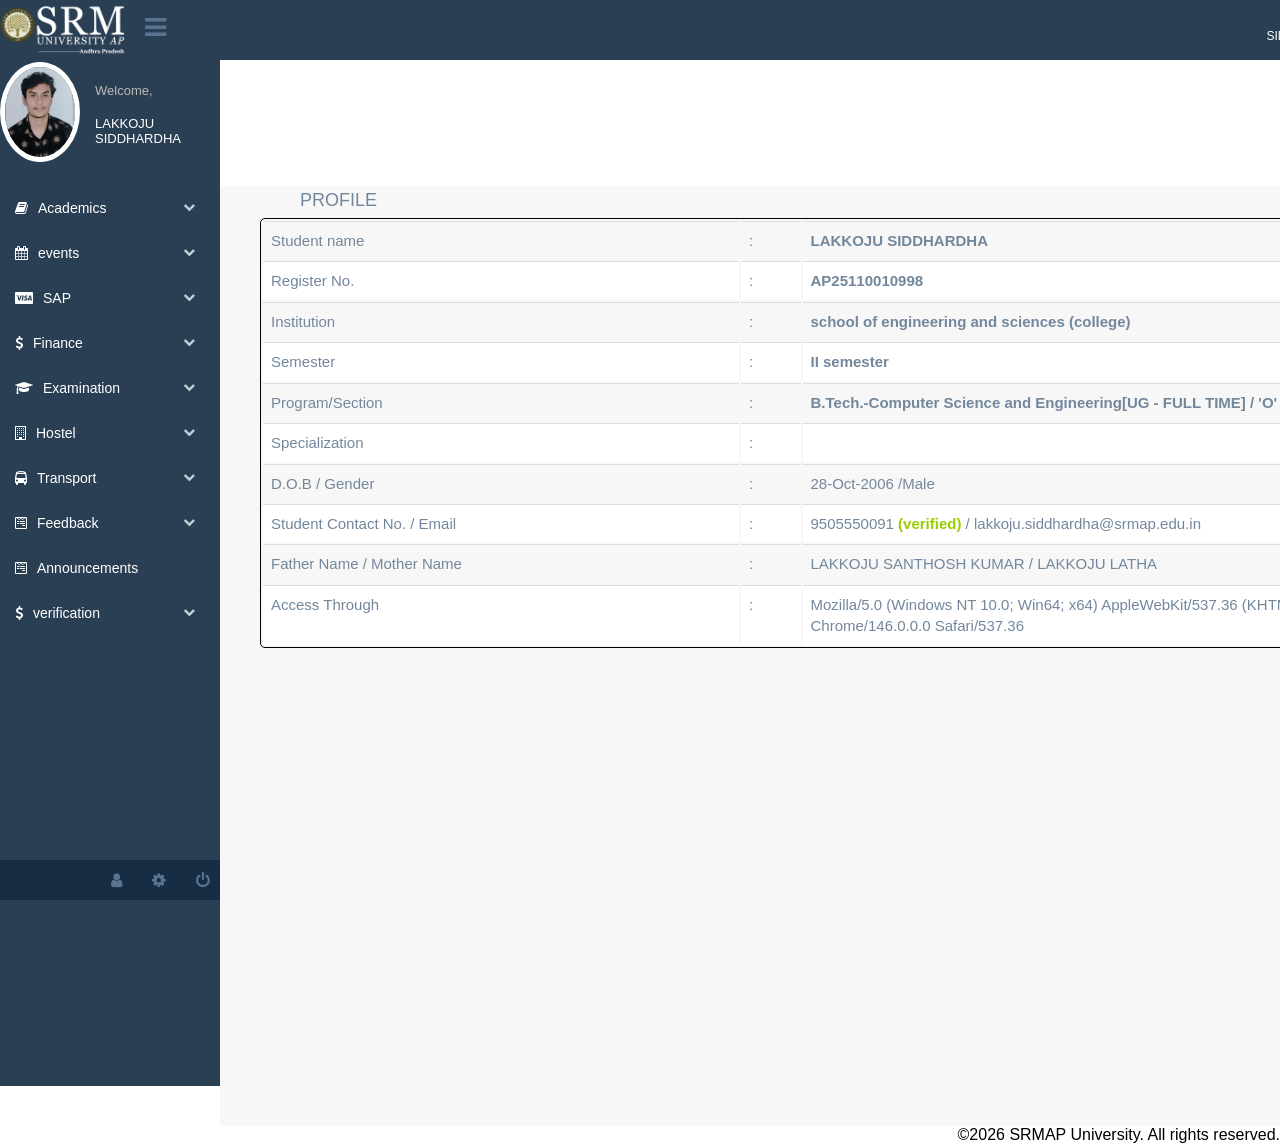
==== index.html @ 1954873e "Initial commit - student portal project" ====
<!DOCTYPE html>
<html lang="en">
<head>
    <meta charset="UTF-8">
    <meta name="viewport" content="width=device-width, initial-scale=1.0">
    <link rel="stylesheet" href="style.css"> 
   <link rel="stylesheet" href="https://cdnjs.cloudflare.com/ajax/libs/font-awesome/4.7.0/css/font-awesome.min.css">
   
   <title>SRM AP Student's Corner| </title>
</head>
<body>
    <header>
      
        
         <div id="logo">
            <img class="lg" src="srmaplogo.png" alt="logo">
           <i class="fa fa-bars" aria-hidden="true"></i>
           <a  href="#"> LAKKOJU SIDDHARDHA  </a>
         </div>
         <div id="side">
            <div id="img">
            <img src="photo.jpg" alt="Profile Image" >
          </div>
          <div id="wel">
            <p>Welcome,</p>
           <br>
           
           <h2>LAKKOJU SIDDHARDHA</h2>
            </div>
            
            </div>
           <div id="main">
            <div id="nav">
            <ul>
               <div class="menu-item" onclick="toggleMenu(this, 'academicMenu')"> <li><i class="fa fa-book" aria-hidden="true"></i>Academics <span><i class="fa fa-chevron-down" aria-hidden="true"></i></span></li></div>
               <div class="submenu" id="academicMenu">
                  <div onclick="loadprofile('student')"> student wise Subjects</div>
                  <div><i class="fa fa-calendar" aria-hidden="true"></i>  Time Table</div>
                  <div><i class="fa fa-hourglass" aria-hidden="true"></i>Attendance</div>
                  <div><i class="fa fa-ticket" aria-hidden="true"></i>OD/ML Details</div>
                  <div><i class="fa fa-envelope" aria-hidden="true"></i>student attendance</div>
                  <div><i class="fa fa-window-maximize" aria-hidden="true"></i>course registartion</div>
                  <div><i class="fa fa-window-maximize" aria-hidden="true"></i>course registration cancellation</div>
                  <div><i class="fa fa-window-maximize" aria-hidden="true"></i>minor program</div> 
                </div>

                <div class="menu-item" onclick="toggleMenu(this, 'events')"> <li><i class="fa fa-calendar" aria-hidden="true"></i>events <span> <i class="fa fa-chevron-down" aria-hidden="true"></i></span></li></div>
                <div class="submenu" id="events">
                  <div> <i class="fa fa-user" aria-hidden="true"></i>event Attendance</div>
                </div>
                <div class="menu-item" onclick="toggleMenu(this, 'sapMenu')"> <li><i class="fa fa-cc-visa" aria-hidden="true"></i>SAP  <span><i class="fa fa-chevron-down" aria-hidden="true"></i></span></li></div>
                <div class="submenu" id="sapMenu">
                  <div><i class="fa fa-registered" aria-hidden="true"></i>SAP Process</div>
                  <div><i class="fa fa-times" aria-hidden="true"></i>Withdraw</div>
                  <div><i class="fa fa-podcast" aria-hidden="true"></i>Details</div>
                  <div><i class="fa fa-paperclip" aria-hidden="true"></i>Attachments</div>
                  <div><i class="fa fa-comment" aria-hidden="true"></i>Feedback</div>
                </div>
                <div class="menu-item" onclick="toggleMenu(this, 'financeMenu')"> <li><i class="fa fa-usd" aria-hidden="true"></i>Finance  <span><i class="fa fa-chevron-down" aria-hidden="true"></i></span></li></div>
                <div class="submenu" id="financeMenu">
                  <div><i class="fa fa-inr" aria-hidden="true"></i>Fee paid Details</div>
                  <div><i class="fa fa-usd" aria-hidden="true"></i>Fee due details</div>
                  <div><i class="fa fa-usd" aria-hidden="true"></i>payment verification</div>
                  <div><i class="fa fa-usd" aria-hidden="true"></i>acknowledgement</div>
                  <div><i class="fa fa-bank" aria-hidden="true"></i>Bank account details</div>
                </div>
                <div class="menu-item" onclick="toggleMenu(this, 'examinationMenu')"> <li><i class="fa fa-graduation-cap" aria-hidden="true"></i>Examination  <span><i class="fa fa-chevron-down" aria-hidden="true"></i></span></li></div>
                <div class="submenu" id="examinationMenu">
                  <div><i class="fa fa-edge" aria-hidden="true"></i>Internal Mark details</div>
                  <div><i class="fa fa-edge" aria-hidden="true"></i> earlier internal marks</div>
                  <div><i class="fa fa-mobile" aria-hidden="true"></i>current semester results</div>
                  <div><i class="fa fa-mobile" aria-hidden="true"></i>Exam mark details</div>
                  <div><i class="fa fa-mobile" aria-hidden="true"></i>exam Registration</div>
                 <div><i class="fa fa-mobile" aria-hidden="true"></i>Degree photo upload</div>
                </div>
                 <div class="menu-item" onclick="toggleMenu(this, 'hostelMenu')"><li><i class="fa fa-building-o" aria-hidden="true"></i>Hostel  <span><i class="fa fa-chevron-down" aria-hidden="true"></i></span></li></div>
                <div class="submenu" id="hostelMenu">
                  <div><i class="fa fa-building-o" aria-hidden="true"></i>Hostel booking for full year</div>
                  <div><i class="fa fa-bed" aria-hidden="true"></i>Room Details</div>
                  <div><i class="fa fa-question-circle" aria-hidden="true"></i>Hostel Layouts and Faqs</div>
                  <div><i class="fa fa-reply" aria-hidden="true"></i>Hostel Refund Policy</div>
                </div>
                 <div class="menu-item" onclick="toggleMenu(this, 'transportMenu')"><li><i class="fa fa-bus" aria-hidden="true"></i>Transport  <span><i class="fa fa-chevron-down" aria-hidden="true"></i></span></li></div>
                <div class="submenu" id="transportMenu">
                  <div><i class="fa fa-truck" aria-hidden="true"></i>Transport Registration</div>
                  <div><i class="fa fa-check-circle" aria-hidden="true"></i>Registration acknowledgement</div>
                  <div><i class="fa fa-question-circle" aria-hidden="true"></i>Transport and FAQs</div>
                  <div><i class="fa fa-reply" aria-hidden="true"></i>Transport Refund Policy</div>
                </div>
                 <div class="menu-item" onclick="toggleMenu(this, 'feedbackMenu')"><li><i class="fa fa-wpforms" aria-hidden="true"></i>Feedback  <span><i class="fa fa-chevron-down" aria-hidden="true"></i></span></li></div>
                <div class="submenu" id="feedbackMenu">
                  <div>End semester Feedback</div>
                  
                </div>
               
                <div class="menu-item" onclick="toggleMenu(this, 'announcementsMenu')"><li><i class="fa fa-wpforms" aria-hidden="true"></i>Announcements  <span></span></li></div>
                <div class="submenu" id="announcementsMenu">
                  
                </div>
                <div class="menu-item" onclick="toggleMenu(this, 'verificationMenu')"><li><i class="fa fa-usd" aria-hidden="true"></i>verification  <span><i class="fa fa-chevron-down" aria-hidden="true"></i></span></li></div>
                <div class="submenu" id="verificationMenu">
                  <div><i class="fa fa-usd" aria-hidden="true"></i>Mobile Number Verification</div>
                  
                </div>
            </ul>
            
            <div class="bottom">
              <i class="fa fa-user" aria-hidden="true"></i>
              <i class="fa fa-cog" aria-hidden="true"></i>
              <i class="fa fa-power-off" aria-hidden="true"></i>
            </div>
           </div>
           
           
      <div class="profile" id="profile" >
        <div id="prf"><h2>PROFILE</h2></div>
        <table>
       <tr> <td width="40%">Student name</td>        <td width="5%">  :   </td>       <td><b>LAKKOJU SIDDHARDHA</b></td></tr>
       <tr id="s1"><td width="40%">Register No.</td>        <td width="5%">  :   </td>           <td><b>AP25110010998</b></td></tr>
        <tr ><td width="40%">Institution</td>              <td width="5%">  :   </td>           <td><b>school of engineering and sciences (college)</b></td></tr>
         <tr id="s1"><td width="40%">Semester</td>              <td width="5%">  :   </td>           <td><b>II semester</b></td></tr>
        <tr><td width="40%">Program/Section</td>             <td width="5%">  :   </td>           <td><b>B.Tech.-Computer Science and Engineering[UG - FULL TIME] / 'O'</b></td></tr>
        <tr id="s1"><td width="40%">Specialization</td>          <td width="5%">  :   </td>           <td><b></b></td></tr>
        <tr><td width="40%">D.O.B / Gender  </td>               <td width="5%">  :   </td>           <td>28-Oct-2006 /Male</td></tr>
         <tr id="s1"><td width="40%">Student Contact No. / Email   </td>                     <td width="5%">   : </td>        <td>  9505550091<span class="ver"><b> (verified)</b></span> / lakkoju.siddhardha@srmap.edu.in</td></tr>
        <tr><td width="40%">Father Name / Mother Name </td>               <td width="5%">  :   </td>           <td>LAKKOJU SANTHOSH KUMAR / LAKKOJU LATHA</td></tr>
         <tr id="s1"><td width="40%">Access Through</td>     <td width="5%">  :   </td>           <td>Mozilla/5.0 (Windows NT 10.0; Win64; x64) AppleWebKit/537.36 (KHTML, like Gecko) Chrome/146.0.0.0 Safari/537.36</td></tr>
      </table>  
    </div>
   </div>
   
</header>

    <footer>
            <p> &copy;2026 SRMAP University. All rights reserved. </p>
           
    </footer>
    <script src="script.js"></script>
</body>
</html>
---- style.css ----
*{
    margin: 0;
    padding: 0;
    
}
body{
    font-family:" Helvetica Neue", Helvetica, Arial, sans-serif;
}
 #logo{
    background-color: #2A3F54;
    width: 100%;
    height: 60px;
    display: flex;
}
#logo img{
    width:220px;
    height: 60px;
}
#logo a{
    display: flex;
    color: #fff;
    font-size: 12px;
    text-align: right;
    padding-top: 15px;
    padding-left: 1100px;
    text-decoration: none;
}
#side{
    padding-top: 2px;
    display: flex;
    align-items: center;
    gap: 15px;
    background-color: #2A3F54;
    width: 220px;
    color: #fff;
    padding-bottom: 20px;
    
}

#prf h2{
    display: flex; 
    align-items: flex-end;
    width: 200px;
    height: 25px;
    font-size: 18px;
    font-weight: 400;
   color: #73879C;
    padding-left: 40px;
    padding-bottom: 7px;
   
}
#wel p{
    font-size: 13px;
    color: #BAB8B8;
}
#wel h2{
    font-size: 13px;
    font-weight: 400;
}
#side img{
    width:70px;
    height:90px;
    border-radius: 50%;
    border: 5px solid #fff;
}
#nav ul{
    list-style: none;
    background-color: #2A3F54;
    color: #fff;
    width: 220px;
  min-height: 100vh;
  align-items: stretch;
}
 
#nav{
    min-height: 100vh;
}

 .profile{
     background-color: #f7f7f7;
    font-size: 15px;
    font-weight: 400;
    color: #73879C;
    padding-left: 40px;
    width: 1800px;
}

#main
{
    display: flex;
}
#nav ul li{
    padding-left:15px;
    padding-top: 14px;
    padding-bottom: 15px;
    cursor: pointer;
    font-weight: 70;
    font-size: 14px;
    justify-content: center;
    align-items: center;
}
#nav ul li i{
    margin-right: 10px;
}
.fa.fa-bars{
    
    color:  #5a738e;
    margin-left: 20px;
   margin-top:15px ;
    font-size: 25px;
}
#nav ul li span{
    float: right;
    margin-right: 15px;
    color: #c2ced8;
    font-size: 12px;
}
table{
   
    border-spacing: 2px;
    width: 1200px;
    border: #000 solid 1px;
    border-radius: 5px;
}
tbody {
 
    border-collapse: collapse;
}
table tbody tr td{
    padding: 8px;
    line-height: 1.42857143;
    vertical-align: top;
    border-top: 1px solid #ddd;
}
td{
    display: table-cell;
    vertical-align: inherit;
    unicode-bidi: isolate;
}
#s1{
    background-color: #fff;
     border-top: 1px solid #fff;
     border-left: none;
     border-right: none;
}
footer p{
    text-align: right;
}
.flip {
  display: inline-block;
  transform: rotate(180deg);
  padding-left: 20px; 
}
.ver
{
    color: #99cc00;
}
.bottom{
    display:flex;
    gap: 30px;
    padding-right: 10px;
    background-color: #172d44;
    height: 40px;
    align-items: center;
    color: #5a738e;
    flex-direction: row;
    justify-content: flex-end;
    position: sticky;
    bottom: 0;
}
.menu-item {
    
    cursor: pointer;
    font-weight: bold;
}

.submenu {
    max-height: 0;
    overflow: hidden;
    transition: max-height 0.4s ease;
    background: #2A3F54;
    cursor: pointer;
    font-size: 13px;
    border-right: #1ab394 solid 8px;
}

.submenu div {
    padding: 10px 20px;
}
.menu-item.active {
    
    border-right: #1ab394 solid 8px;
}
#academicMenu i,#events i,#sapMenu i,#financeMenu i,#examinationMenu i,#hostelMenu i,#transportMenu i,#feedbackMenu i,#verificationMenu i{
    margin-right: 10px;
}
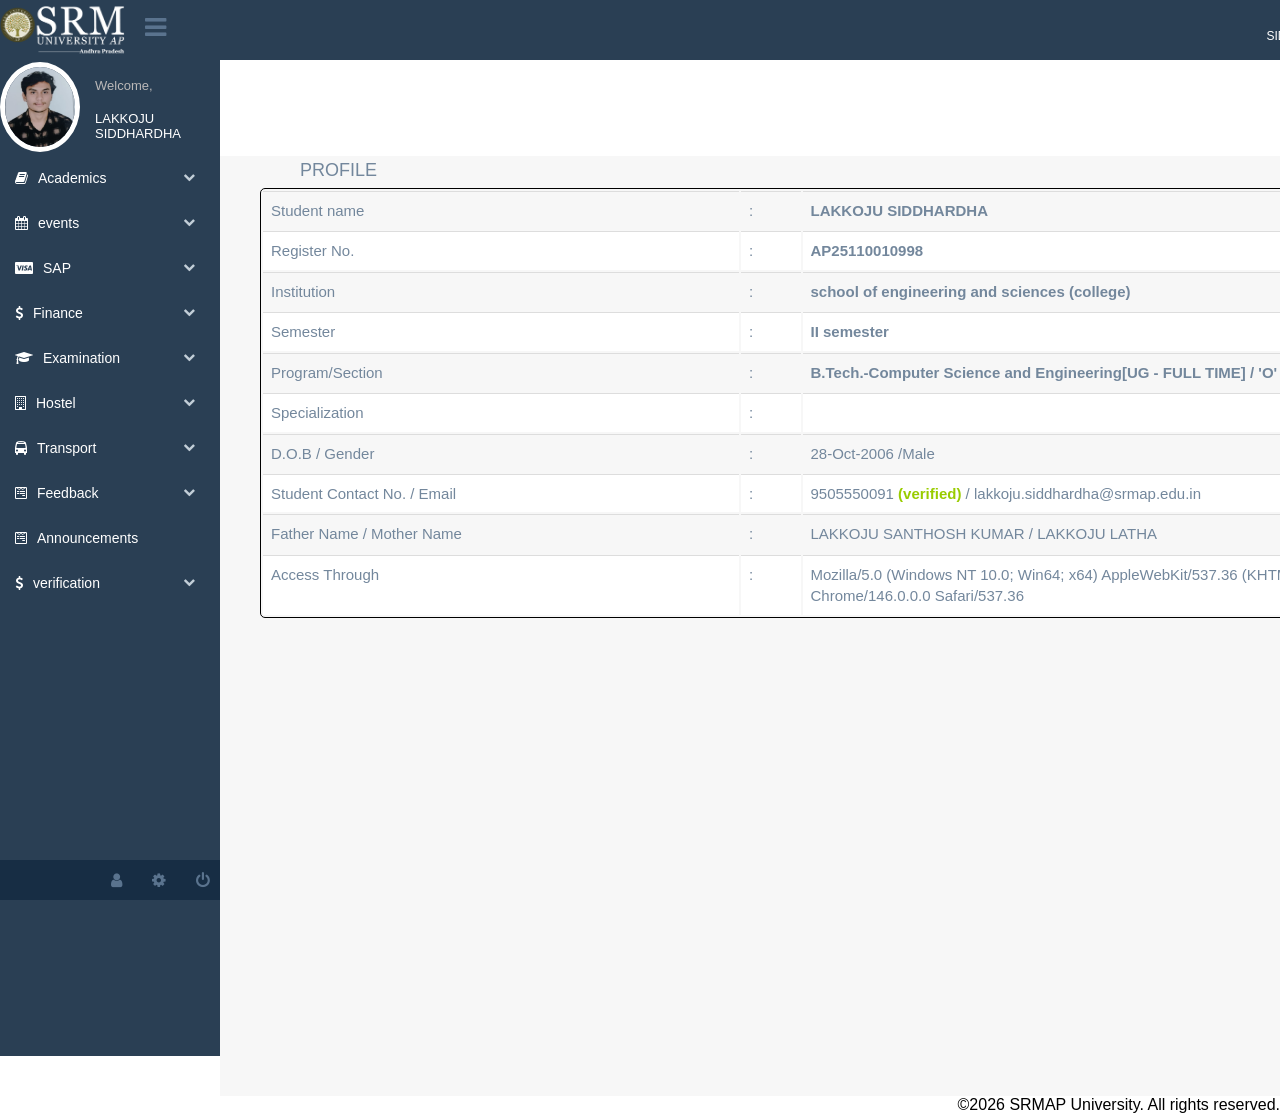
==== commit 78211ca2: "added time table code" ====
--- a/index.html
+++ b/index.html
@@ -35,7 +35,7 @@
                <div class="menu-item" onclick="toggleMenu(this, 'academicMenu')"> <li><i class="fa fa-book" aria-hidden="true"></i>Academics <span><i class="fa fa-chevron-down" aria-hidden="true"></i></span></li></div>
                <div class="submenu" id="academicMenu">
                   <div onclick="loadprofile('student')"> student wise Subjects</div>
-                  <div><i class="fa fa-calendar" aria-hidden="true"></i>  Time Table</div>
+                  <div onclick="loadprofile('timetable')"><i class="fa fa-calendar" aria-hidden="true"></i>  Time Table</div>
                   <div><i class="fa fa-hourglass" aria-hidden="true"></i>Attendance</div>
                   <div><i class="fa fa-ticket" aria-hidden="true"></i>OD/ML Details</div>
                   <div><i class="fa fa-envelope" aria-hidden="true"></i>student attendance</div>
--- a/style.css
+++ b/style.css
@@ -33,7 +33,7 @@
     background-color: #2A3F54;
     width: 220px;
     color: #fff;
-    padding-bottom: 20px;
+    
     
 }
 
@@ -59,7 +59,7 @@
 }
 #side img{
     width:70px;
-    height:90px;
+    height:80px;
     border-radius: 50%;
     border: 5px solid #fff;
 }
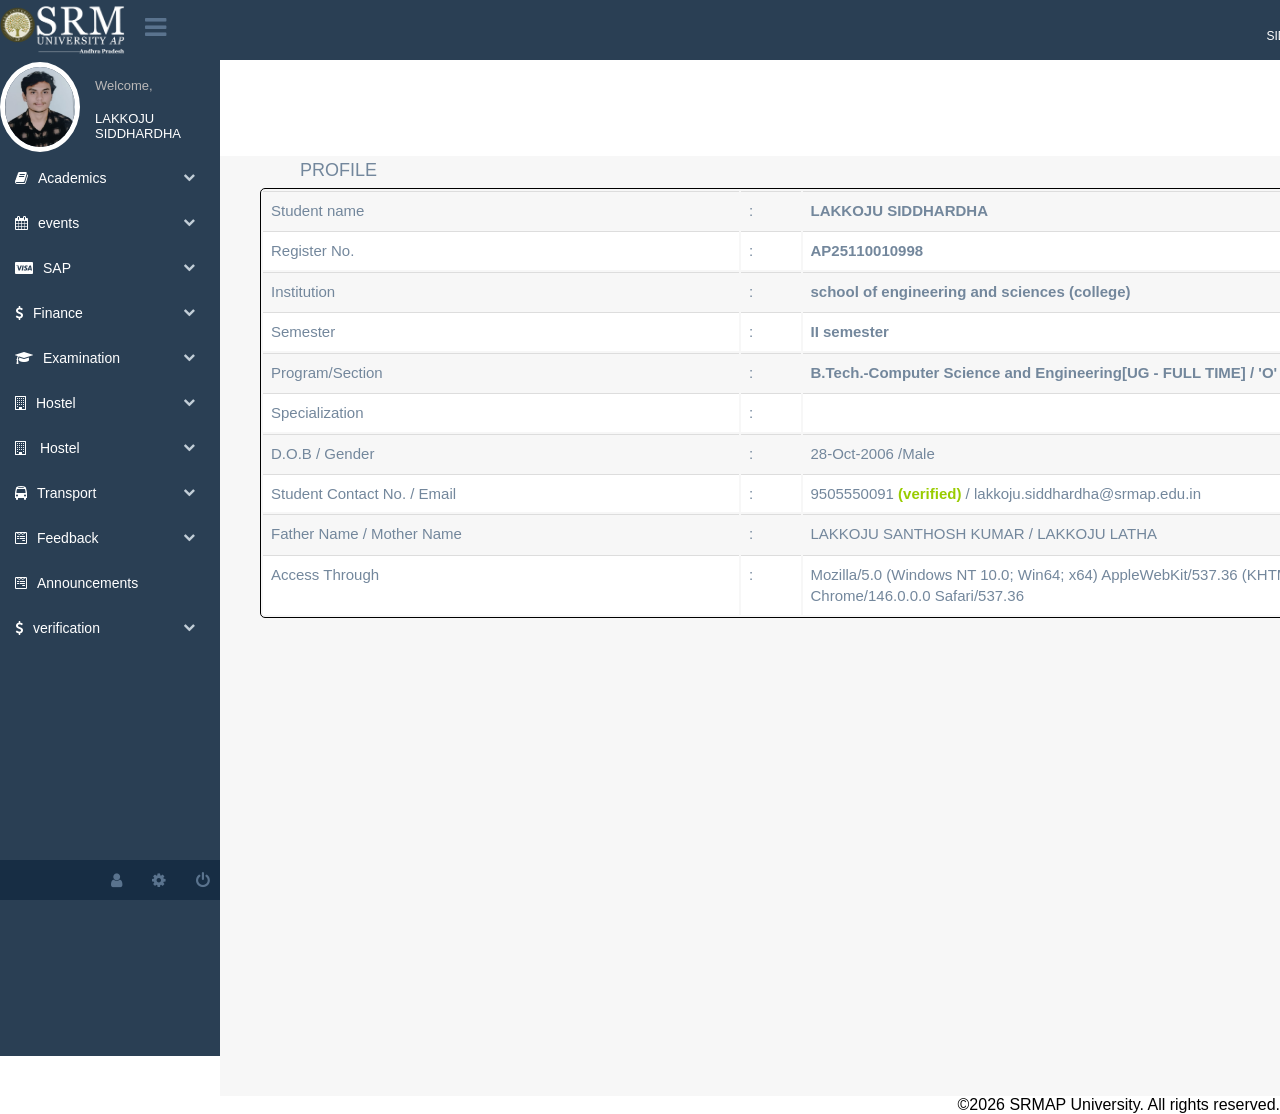
==== commit ed974bb1: "Make hostel room details mobile responsive" ====
--- a/index.html
+++ b/index.html
@@ -14,7 +14,7 @@
         
          <div id="logo">
             <img class="lg" src="srmaplogo.png" alt="logo">
-           <i class="fa fa-bars" aria-hidden="true"></i>
+          <i class="fa fa-bars" id="menuToggle" aria-hidden="true"></i>
            <a  href="#"> LAKKOJU SIDDHARDHA  </a>
          </div>
          <div id="side">
@@ -74,12 +74,40 @@
                  <div><i class="fa fa-mobile" aria-hidden="true"></i>Degree photo upload</div>
                 </div>
                  <div class="menu-item" onclick="toggleMenu(this, 'hostelMenu')"><li><i class="fa fa-building-o" aria-hidden="true"></i>Hostel  <span><i class="fa fa-chevron-down" aria-hidden="true"></i></span></li></div>
-                <div class="submenu" id="hostelMenu">
-                  <div><i class="fa fa-building-o" aria-hidden="true"></i>Hostel booking for full year</div>
-                  <div><i class="fa fa-bed" aria-hidden="true"></i>Room Details</div>
-                  <div><i class="fa fa-question-circle" aria-hidden="true"></i>Hostel Layouts and Faqs</div>
-                  <div><i class="fa fa-reply" aria-hidden="true"></i>Hostel Refund Policy</div>
-                </div>
+                <div class="menu-item" onclick="toggleMenu(this, 'hostelMenu')">
+    <li>
+        <i class="fa fa-building-o" aria-hidden="true"></i>
+        Hostel
+        <span>
+            <i class="fa fa-chevron-down" aria-hidden="true"></i>
+        </span>
+    </li>
+</div>
+
+<div class="submenu" id="hostelMenu">
+
+    <div>
+        <i class="fa fa-building-o" aria-hidden="true"></i>
+        Hostel booking for full year
+    </div>
+
+    <!-- ONLY THIS ONE changes the main content -->
+    <div onclick="loadprofile('roomdetails')">
+        <i class="fa fa-bed" aria-hidden="true"></i>
+        Room Details
+    </div>
+
+    <div>
+        <i class="fa fa-question-circle" aria-hidden="true"></i>
+        Hostel Layouts and Faqs
+    </div>
+
+    <div>
+        <i class="fa fa-reply" aria-hidden="true"></i>
+        Hostel Refund Policy
+    </div>
+
+</div>
                  <div class="menu-item" onclick="toggleMenu(this, 'transportMenu')"><li><i class="fa fa-bus" aria-hidden="true"></i>Transport  <span><i class="fa fa-chevron-down" aria-hidden="true"></i></span></li></div>
                 <div class="submenu" id="transportMenu">
                   <div><i class="fa fa-truck" aria-hidden="true"></i>Transport Registration</div>
--- a/style.css
+++ b/style.css
@@ -193,4 +193,934 @@
 }
 #academicMenu i,#events i,#sapMenu i,#financeMenu i,#examinationMenu i,#hostelMenu i,#transportMenu i,#feedbackMenu i,#verificationMenu i{
     margin-right: 10px;
+}
+/* ============================= */
+/* 📱 MOBILE RESPONSIVE DESIGN   */
+/* ============================= */
+
+@media (max-width: 768px) {
+
+    * {
+        box-sizing: border-box;
+    }
+
+    body {
+        width: 100%;
+        overflow-x: hidden;
+    }
+
+    /* ---------- TOP HEADER ---------- */
+
+    #logo {
+        width: 100%;
+        height: 60px;
+        align-items: center;
+        position: relative;
+    }
+
+    #logo img {
+        width: 150px;
+        height: auto;
+        max-height: 55px;
+        object-fit: contain;
+    }
+
+    .fa.fa-bars {
+        margin-left: 10px;
+        margin-top: 0;
+        font-size: 23px;
+    }
+
+    #logo a {
+        padding: 0;
+        margin-left: auto;
+        margin-right: 12px;
+        font-size: 10px;
+        align-items: center;
+        white-space: nowrap;
+    }
+
+
+    /* ---------- MAIN AREA ---------- */
+
+    #main {
+        display: block;
+        width: 100%;
+    }
+
+
+    /* ---------- SIDEBAR ---------- */
+
+    #nav {
+        width: 100%;
+        min-height: auto;
+    }
+
+    #nav ul {
+        width: 100%;
+        min-height: auto;
+    }
+
+    #nav ul li {
+        padding: 13px 15px;
+        font-size: 14px;
+    }
+
+    #nav ul li span {
+        margin-right: 10px;
+    }
+
+
+    /* ---------- PROFILE HEADER ---------- */
+
+    #side {
+        width: 100%;
+        padding: 10px 15px;
+        gap: 12px;
+    }
+
+    #side img {
+        width: 60px;
+        height: 60px;
+        border: 3px solid #fff;
+    }
+
+    #wel p {
+        font-size: 12px;
+    }
+
+    #wel h2 {
+        font-size: 12px;
+    }
+
+
+    /* ---------- PROFILE CONTENT ---------- */
+
+    .profile {
+        width: 100%;
+        padding: 15px;
+        background-color: #f7f7f7;
+        overflow-x: auto;
+    }
+
+    #prf h2 {
+        width: 100%;
+        height: auto;
+        padding-left: 5px;
+        padding-bottom: 10px;
+        font-size: 18px;
+    }
+
+
+    /* ---------- PROFILE TABLE ---------- */
+
+    table {
+        width: 100%;
+        min-width: 0;
+        border-spacing: 0;
+        font-size: 12px;
+        table-layout: fixed;
+    }
+
+    table tbody tr td {
+        padding: 8px;
+        line-height: 1.4;
+        word-wrap: break-word;
+        overflow-wrap: anywhere;
+    }
+
+    table td:first-child {
+        width: 38% !important;
+    }
+
+    table td:nth-child(2) {
+        width: 5% !important;
+    }
+
+    table td:nth-child(3) {
+        width: 57% !important;
+    }
+
+
+    /* ---------- SUB MENUS ---------- */
+
+    .submenu {
+        border-right: 5px solid #1ab394;
+    }
+
+    .submenu div {
+        padding: 10px 20px;
+        font-size: 12px;
+    }
+
+
+    /* ---------- BOTTOM ICON BAR ---------- */
+
+    .bottom {
+        width: 100%;
+        height: 45px;
+        position: sticky;
+        bottom: 0;
+        justify-content: flex-end;
+        gap: 25px;
+        padding-right: 20px;
+    }
+
+
+    /* ---------- FOOTER ---------- */
+
+    footer {
+        width: 100%;
+        padding: 10px;
+    }
+
+    footer p {
+        text-align: center;
+        font-size: 11px;
+    }
+}
+
+
+/* ============================= */
+/* 📱 SMALL PHONES               */
+/* ============================= */
+
+@media (max-width: 480px) {
+
+    #logo {
+        height: 55px;
+    }
+
+    #logo img {
+        width: 125px;
+    }
+
+    #logo a {
+        font-size: 8px;
+        margin-right: 8px;
+    }
+
+    .fa.fa-bars {
+        font-size: 20px;
+        margin-left: 5px;
+    }
+
+    #side {
+        padding: 8px 12px;
+    }
+
+    #side img {
+        width: 55px;
+        height: 55px;
+    }
+
+    #wel p {
+        font-size: 11px;
+    }
+
+    #wel h2 {
+        font-size: 11px;
+    }
+
+    #nav ul li {
+        font-size: 13px;
+        padding: 12px;
+    }
+
+    .profile {
+        padding: 10px;
+    }
+
+    #prf h2 {
+        font-size: 16px;
+    }
+
+    table {
+        font-size: 11px;
+    }
+
+    table tbody tr td {
+        padding: 6px;
+    }
+
+    .submenu div {
+        font-size: 11px;
+        padding: 9px 15px;
+    }
+}
+/* ==================================================
+   MOBILE RESPONSIVE DESIGN
+   ================================================== */
+
+@media (max-width: 768px) {
+
+    * {
+        box-sizing: border-box;
+    }
+
+    body {
+        margin: 0;
+        padding: 0;
+        width: 100%;
+        overflow-x: hidden;
+    }
+
+
+    /* ==============================================
+       TOP HEADER
+       ============================================== */
+
+    #logo {
+        width: 100%;
+        height: 60px;
+        display: flex;
+        align-items: center;
+        background-color: #2A3F54;
+    }
+
+    #logo img {
+        width: 145px;
+        height: 55px;
+        object-fit: contain;
+    }
+
+    #logo a {
+        margin-left: auto;
+        margin-right: 12px;
+        padding: 0;
+        font-size: 10px;
+        color: white;
+        white-space: nowrap;
+        align-items: center;
+    }
+
+    #menuToggle {
+        color: #5a738e;
+        margin: 0 10px;
+        font-size: 25px;
+        cursor: pointer;
+    }
+
+
+    /* ==============================================
+       WELCOME SECTION
+       ============================================== */
+
+    #side {
+        width: 100%;
+        height: 105px;
+        padding: 10px 18px;
+        display: flex;
+        align-items: center;
+        gap: 12px;
+        background-color: #2A3F54;
+        transition: 0.3s;
+    }
+
+    #side img {
+        width: 65px;
+        height: 65px;
+        border-radius: 50%;
+        border: 3px solid white;
+        object-fit: cover;
+    }
+
+    #wel p {
+        font-size: 12px;
+        color: #BAB8B8;
+        margin-bottom: 5px;
+    }
+
+    #wel h2 {
+        font-size: 12px;
+        font-weight: 400;
+    }
+
+
+    /* ==============================================
+       MAIN
+       ============================================== */
+
+    #main {
+        display: flex;
+        width: 100%;
+        min-height: calc(100vh - 165px);
+    }
+
+
+    /* ==============================================
+       SIDEBAR
+       ============================================== */
+
+    #nav {
+        width: 100%;
+        min-height: calc(100vh - 165px);
+        background-color: #2A3F54;
+        flex-shrink: 0;
+        overflow: hidden;
+        transition: width 0.3s ease;
+    }
+
+    #nav ul {
+        width: 100%;
+        min-height: auto;
+        margin: 0;
+        padding: 0;
+        background-color: #2A3F54;
+    }
+
+    #nav ul li {
+        width: 100%;
+        height: 50px;
+        padding: 15px 18px;
+        font-size: 14px;
+        white-space: nowrap;
+    }
+
+    #nav ul li i {
+        margin-right: 10px;
+        width: 18px;
+        text-align: center;
+    }
+
+    #nav ul li span {
+        float: right;
+        margin-right: 10px;
+    }
+
+
+    /* ==============================================
+       STATE 1
+       FULL SIDEBAR → ICONS ONLY
+       ============================================== */
+
+    #nav.collapsed {
+        width: 70px;
+        min-width: 70px;
+    }
+
+    #nav.collapsed ul {
+        width: 70px;
+    }
+
+    #nav.collapsed .menu-item li {
+        padding: 15px 0;
+        text-align: center;
+        font-size: 0;
+    }
+
+    #nav.collapsed .menu-item li > i {
+        margin: 0;
+        font-size: 18px;
+        width: auto;
+    }
+
+    #nav.collapsed .menu-item li span {
+        display: none;
+    }
+
+    /* Hide dropdown contents when collapsed */
+
+    #nav.collapsed .submenu {
+        display: none;
+    }
+
+
+    /* ==============================================
+       HIDE WELCOME SECTION WHEN COLLAPSED
+       ============================================== */
+
+    #side.collapsed {
+        display: none;
+    }
+
+
+    /* ==============================================
+       STATE 2
+       COMPLETELY HIDDEN
+       ============================================== */
+
+    #nav.hidden {
+        width: 0;
+        min-width: 0;
+        overflow: hidden;
+    }
+
+    #nav.hidden ul {
+        display: none;
+    }
+
+    #nav.hidden .bottom {
+        display: none;
+    }
+
+
+    /* ==============================================
+       PROFILE
+       ============================================== */
+
+    .profile {
+        width: 100%;
+        min-width: 0;
+        padding: 20px 12px;
+        background-color: #f7f7f7;
+        overflow-x: hidden;
+    }
+
+    #prf h2 {
+        width: 100%;
+        height: auto;
+        padding: 0 0 15px 0;
+        font-size: 18px;
+        color: #73879C;
+    }
+
+
+    /* ==============================================
+       PROFILE TABLE
+       ============================================== */
+
+    table {
+        width: 100%;
+        max-width: 100%;
+        border-spacing: 0;
+        border: #777 solid 1px;
+        border-radius: 5px;
+        table-layout: fixed;
+        font-size: 12px;
+    }
+
+    table tbody tr td {
+        padding: 9px 8px;
+        line-height: 1.4;
+        vertical-align: top;
+        border-top: 1px solid #ddd;
+        word-break: break-word;
+        overflow-wrap: anywhere;
+    }
+
+    table td:first-child {
+        width: 38% !important;
+    }
+
+    table td:nth-child(2) {
+        width: 5% !important;
+    }
+
+    table td:nth-child(3) {
+        width: 57% !important;
+    }
+
+
+    /* ==============================================
+       BOTTOM ICON BAR
+       ============================================== */
+
+    .bottom {
+        width: 100%;
+        height: 45px;
+        display: flex;
+        align-items: center;
+        justify-content: flex-end;
+        gap: 25px;
+        padding-right: 18px;
+        background-color: #172d44;
+        position: sticky;
+        bottom: 0;
+    }
+
+
+    /* ==============================================
+       FOOTER
+       ============================================== */
+
+    footer {
+        width: 100%;
+        padding: 12px;
+    }
+
+    footer p {
+        text-align: center;
+        font-size: 10px;
+    }
+}
+
+
+/* ==================================================
+   SMALL PHONES
+   ================================================== */
+
+@media (max-width: 480px) {
+
+    #logo {
+        height: 55px;
+    }
+
+    #logo img {
+        width: 125px;
+        height: 50px;
+    }
+
+    #logo a {
+        font-size: 8px;
+        margin-right: 7px;
+    }
+
+    #menuToggle {
+        font-size: 22px;
+        margin: 0 7px;
+    }
+
+    #side {
+        height: 95px;
+        padding: 8px 15px;
+    }
+
+    #side img {
+        width: 58px;
+        height: 58px;
+    }
+
+    #nav.collapsed {
+        width: 65px;
+        min-width: 65px;
+    }
+
+    #nav.collapsed ul {
+        width: 65px;
+    }
+
+    .profile {
+        padding: 18px 12px;
+    }
+
+    table {
+        font-size: 11px;
+    }
+
+    table tbody tr td {
+        padding: 8px 6px;
+    }
+}
+@media (max-width: 768px) {
+
+    .profile table {
+        min-width: 700px;
+    }
+
+    .profile {
+        overflow-x: auto;
+    }
+}
+/* =====================================================
+   MOBILE SRM PORTAL
+   ===================================================== */
+
+@media (max-width: 768px) {
+
+    html,
+    body {
+        width: 100%;
+        max-width: 100%;
+        overflow-x: hidden;
+        margin: 0;
+        padding: 0;
+    }
+
+    /* ================= HEADER ================= */
+
+    #logo {
+        position: fixed;
+        top: 0;
+        left: 0;
+        width: 100%;
+        height: 68px;
+        z-index: 2000;
+
+        display: flex;
+        align-items: center;
+
+        background: #2A3F54;
+    }
+
+    #logo img {
+        width: 95px;
+        height: auto;
+        margin-left: 5px;
+    }
+
+    #menuToggle {
+        display: block;
+        color: white;
+        font-size: 28px;
+        margin-left: 15px;
+        cursor: pointer;
+    }
+
+    #logo a {
+        margin-left: auto;
+        padding: 0 10px;
+        font-size: 11px;
+        color: white;
+        white-space: nowrap;
+    }
+
+
+    /* ================= PROFILE HEADER ================= */
+
+    #side {
+        position: fixed;
+        top: 68px;
+        left: 0;
+
+        width: 220px;
+        height: 120px;
+
+        z-index: 1500;
+
+        background: #2A3F54;
+        overflow: hidden;
+    }
+
+
+    /* ================= MAIN ================= */
+
+    #main {
+        display: block;
+
+        width: 100%;
+        min-width: 0;
+
+        margin-top: 188px;
+    }
+
+
+    /* ================= NAVIGATION ================= */
+
+    #nav {
+        position: fixed;
+
+        top: 188px;
+        left: 0;
+
+        width: 220px;
+        height: calc(100vh - 188px);
+
+        z-index: 1400;
+
+        overflow-y: auto;
+        overflow-x: hidden;
+
+        background: #2A3F54;
+
+        transition: width 0.25s ease;
+    }
+
+    #nav ul {
+        width: 220px;
+        min-height: auto;
+    }
+
+
+    /* ================= CONTENT ================= */
+
+    .profile {
+        width: auto !important;
+        min-width: 0;
+
+        margin-left: 220px;
+
+        padding: 15px;
+
+        box-sizing: border-box;
+
+        overflow-x: auto;
+
+        transition: margin-left 0.25s ease;
+    }
+
+
+    /* =================================================
+       STATE 1
+       FULL SIDEBAR
+       ================================================= */
+
+    body.sidebar-expanded #nav {
+        width: 220px;
+    }
+
+    body.sidebar-expanded #side {
+        display: block;
+    }
+
+    body.sidebar-expanded .profile {
+        margin-left: 220px;
+    }
+
+
+    /* =================================================
+       STATE 2
+       ICONS ONLY
+       ================================================= */
+
+    body.sidebar-collapsed #side {
+        display: none;
+    }
+
+    body.sidebar-collapsed #nav {
+        top: 68px;
+
+        width: 82px;
+        height: calc(100vh - 68px);
+    }
+
+    body.sidebar-collapsed #nav ul {
+        width: 82px;
+    }
+
+    body.sidebar-collapsed #nav li {
+        width: 82px;
+
+        padding: 14px 0;
+
+        text-align: center;
+
+        font-size: 0;
+    }
+
+    body.sidebar-collapsed #nav li > i {
+        font-size: 22px;
+
+        margin: 0;
+
+        display: block;
+    }
+
+    body.sidebar-collapsed #nav li span {
+        display: none;
+    }
+
+    body.sidebar-collapsed .submenu {
+        display: none !important;
+    }
+
+    body.sidebar-collapsed .profile {
+        margin-left: 82px;
+    }
+
+
+    /* =================================================
+       STATE 3
+       SIDEBAR COMPLETELY HIDDEN
+       ================================================= */
+
+    body.sidebar-hidden #side {
+        display: none;
+    }
+
+    body.sidebar-hidden #nav {
+        display: none;
+    }
+
+    body.sidebar-hidden .profile {
+        margin-left: 0;
+
+        width: 100% !important;
+    }
+
+
+    /* =================================================
+       ROOM DETAILS
+       ================================================= */
+
+    .hostel-page {
+        width: 100%;
+        max-width: 100%;
+
+        box-sizing: border-box;
+
+        padding: 10px 12px;
+    }
+
+    .hostel-page h1 {
+        margin: 10px 0;
+
+        font-size: 29px;
+        line-height: 1.35;
+
+        font-weight: 400;
+    }
+
+    .room-details {
+        width: 100%;
+        max-width: 100%;
+    }
+
+    .detail-row {
+        display: flex;
+
+        width: 100%;
+
+        box-sizing: border-box;
+
+        padding: 10px 0;
+
+        border-bottom: 1px solid #ddd;
+    }
+
+    .detail-label {
+        width: 150px;
+        min-width: 150px;
+
+        font-size: 28px;
+        line-height: 1.45;
+    }
+
+    .detail-value {
+        flex: 1;
+
+        font-size: 28px;
+        line-height: 1.45;
+    }
+
+    .print-btn {
+        margin-left: 0;
+        margin-top: 15px;
+    }
+
+    .previous-title {
+        font-size: 15px;
+        margin-top: 12px;
+    }
+
+    .hostel-table {
+        width: 100% !important;
+        max-width: 100% !important;
+
+        margin-left: 0 !important;
+
+        border-collapse: collapse;
+
+        table-layout: fixed;
+    }
+
+    .hostel-table th,
+    .hostel-table td {
+        padding: 7px 5px;
+
+        font-size: 13px;
+
+        word-break: normal;
+        vertical-align: top;
+    }
+
+
+    /* =================================================
+       STUDENT / OTHER TABLES
+       ================================================= */
+
+    .profile table {
+        max-width: 100%;
+    }
+
 }
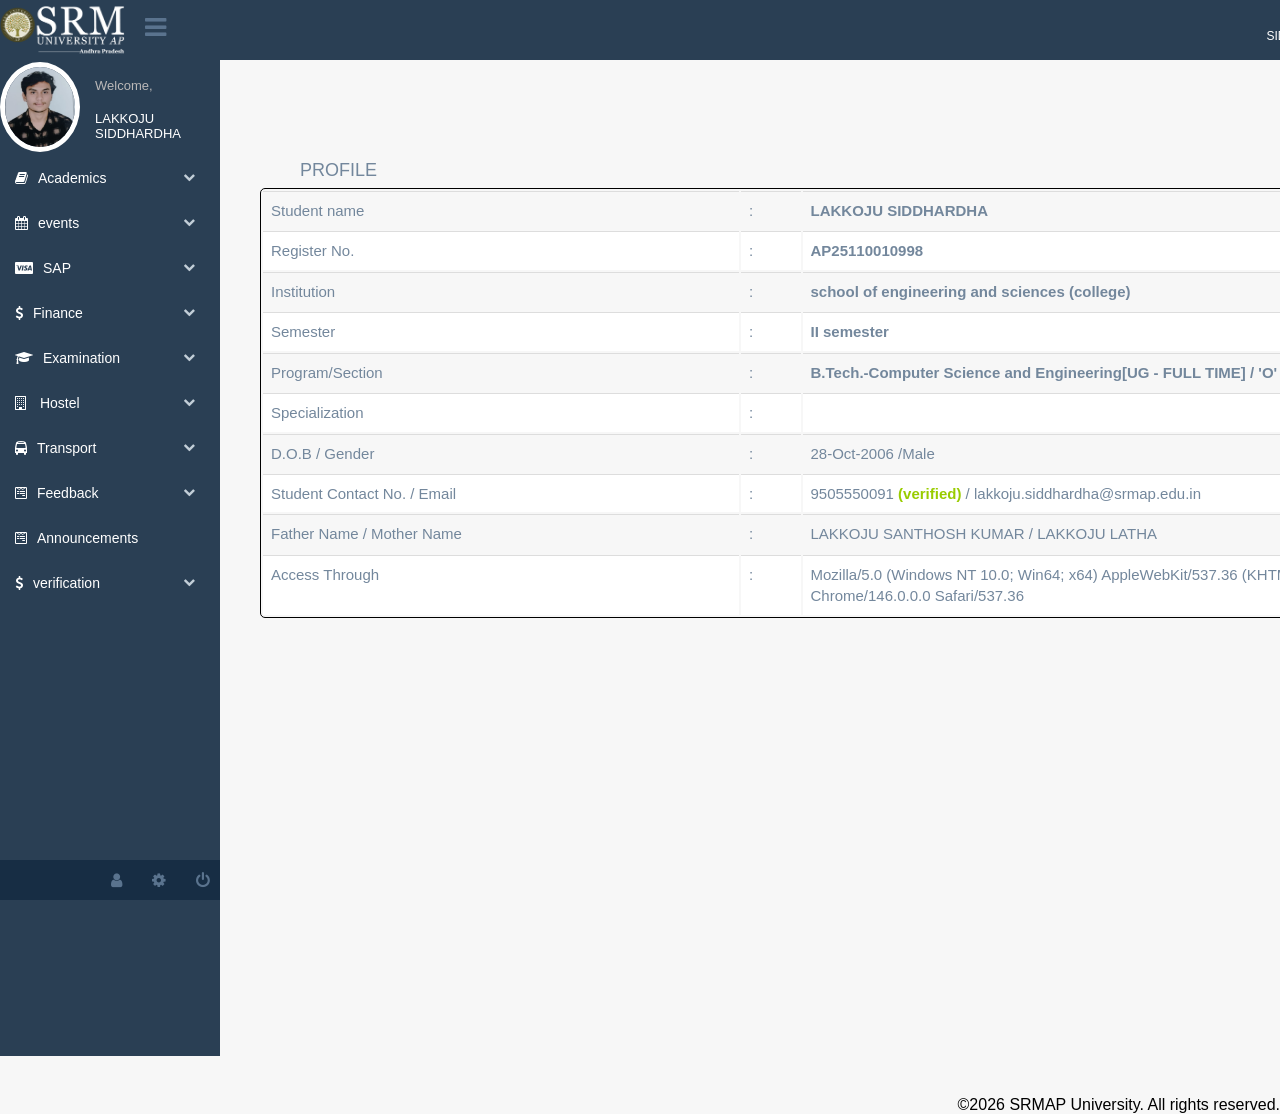
==== commit 8e6d84d1: "Fix mobile sidebar toggle and hostel menu" ====
--- a/index.html
+++ b/index.html
@@ -73,7 +73,7 @@
                   <div><i class="fa fa-mobile" aria-hidden="true"></i>exam Registration</div>
                  <div><i class="fa fa-mobile" aria-hidden="true"></i>Degree photo upload</div>
                 </div>
-                 <div class="menu-item" onclick="toggleMenu(this, 'hostelMenu')"><li><i class="fa fa-building-o" aria-hidden="true"></i>Hostel  <span><i class="fa fa-chevron-down" aria-hidden="true"></i></span></li></div>
+                
                 <div class="menu-item" onclick="toggleMenu(this, 'hostelMenu')">
     <li>
         <i class="fa fa-building-o" aria-hidden="true"></i>
--- a/style.css
+++ b/style.css
@@ -4,7 +4,10 @@
     
 }
 body{
-    font-family:" Helvetica Neue", Helvetica, Arial, sans-serif;
+    font-family: "Helvetica Neue", Helvetica, Arial, sans-serif;
+    background-color: #f7f7f7;
+    width: 100%;
+    overflow-x: hidden;
 }
  #logo{
     background-color: #2A3F54;
@@ -680,16 +683,16 @@
        PROFILE TABLE
        ============================================== */
 
-    table {
-        width: 100%;
-        max-width: 100%;
-        border-spacing: 0;
-        border: #777 solid 1px;
-        border-radius: 5px;
-        table-layout: fixed;
-        font-size: 12px;
-    }
-
+   table{
+    border-spacing: 2px;
+    width: 100%;
+    max-width: 100%;
+    border: #000 solid 1px;
+    border-radius: 5px;
+    margin-left: 0;
+    margin-top: 15px;
+    table-layout: fixed;
+}
     table tbody tr td {
         padding: 9px 8px;
         line-height: 1.4;
@@ -818,13 +821,16 @@
 
 @media (max-width: 768px) {
 
+    * {
+        box-sizing: border-box;
+    }
+
     html,
     body {
         width: 100%;
-        max-width: 100%;
-        overflow-x: hidden;
         margin: 0;
         padding: 0;
+        overflow-x: hidden !important;
     }
 
     /* ================= HEADER ================= */
@@ -851,7 +857,7 @@
 
     #menuToggle {
         display: block;
-        color: white;
+        color: #2aa9d6;
         font-size: 28px;
         margin-left: 15px;
         cursor: pointer;
@@ -860,267 +866,493 @@
     #logo a {
         margin-left: auto;
         padding: 0 10px;
+
         font-size: 11px;
         color: white;
         white-space: nowrap;
     }
 
 
-    /* ================= PROFILE HEADER ================= */
+    /* ================= LEFT PROFILE AREA ================= */
 
     #side {
+        display: none;
+    }
+
+
+    /* ================= MAIN ================= */
+
+    #main {
+        display: block;
+        width: 100%;
+        min-width: 0;
+
+        margin-top: 68px;
+    }
+
+
+    /* ================= NARROW SIDEBAR ================= */
+
+    #nav {
         position: fixed;
+
         top: 68px;
         left: 0;
 
-        width: 220px;
-        height: 120px;
+        width: 82px;
+        height: calc(100vh - 68px);
 
         z-index: 1500;
 
         background: #2A3F54;
-        overflow: hidden;
-    }
-
-
-    /* ================= MAIN ================= */
-
-    #main {
-        display: block;
-
-        width: 100%;
-        min-width: 0;
-
-        margin-top: 188px;
-    }
-
-
-    /* ================= NAVIGATION ================= */
-
-    #nav {
-        position: fixed;
-
-        top: 188px;
-        left: 0;
-
-        width: 220px;
-        height: calc(100vh - 188px);
-
-        z-index: 1400;
 
         overflow-y: auto;
         overflow-x: hidden;
-
-        background: #2A3F54;
-
-        transition: width 0.25s ease;
     }
 
     #nav ul {
-        width: 220px;
+        width: 82px;
         min-height: auto;
     }
 
 
+    /* Menu item */
+
+    #nav .menu-item {
+        width: 82px;
+    }
+
+    #nav .menu-item li {
+        width: 82px;
+
+        padding: 13px 2px !important;
+
+        text-align: center !important;
+
+        font-size: 11px !important;
+
+        line-height: 1.25;
+
+        white-space: normal;
+    }
+
+    /* Icon */
+
+    #nav .menu-item li > i {
+        display: block;
+
+        font-size: 25px !important;
+
+        margin: 0 auto 6px auto !important;
+    }
+
+    /* Hide dropdown arrow */
+
+    #nav .menu-item li span {
+        display: none;
+    }
+
+
+    /* ================= SUBMENU ================= */
+
+    #nav .submenu {
+        display: none !important;
+    }
+
+
     /* ================= CONTENT ================= */
 
     .profile {
-        width: auto !important;
-        min-width: 0;
-
-        margin-left: 220px;
-
-        padding: 15px;
+        width: calc(100% - 82px) !important;
+        max-width: calc(100% - 82px) !important;
+
+        min-width: 0 !important;
+
+        margin-left: 82px;
+
+        padding: 20px 12px !important;
 
         box-sizing: border-box;
 
-        overflow-x: auto;
-
-        transition: margin-left 0.25s ease;
+        overflow-x: hidden !important;
     }
 
 
     /* =================================================
-       STATE 1
-       FULL SIDEBAR
+       HOSTEL ROOM DETAILS
        ================================================= */
 
-    body.sidebar-expanded #nav {
-        width: 220px;
-    }
-
-    body.sidebar-expanded #side {
-        display: block;
-    }
-
-    body.sidebar-expanded .profile {
-        margin-left: 220px;
-    }
-
-
-    /* =================================================
-       STATE 2
-       ICONS ONLY
-       ================================================= */
-
-    body.sidebar-collapsed #side {
-        display: none;
-    }
-
-    body.sidebar-collapsed #nav {
-        top: 68px;
-
-        width: 82px;
-        height: calc(100vh - 68px);
-    }
-
-    body.sidebar-collapsed #nav ul {
-        width: 82px;
-    }
-
-    body.sidebar-collapsed #nav li {
-        width: 82px;
-
-        padding: 14px 0;
-
-        text-align: center;
-
-        font-size: 0;
-    }
-
-    body.sidebar-collapsed #nav li > i {
-        font-size: 22px;
-
-        margin: 0;
-
-        display: block;
-    }
-
-    body.sidebar-collapsed #nav li span {
-        display: none;
-    }
-
-    body.sidebar-collapsed .submenu {
-        display: none !important;
-    }
-
-    body.sidebar-collapsed .profile {
-        margin-left: 82px;
-    }
-
-
-    /* =================================================
-       STATE 3
-       SIDEBAR COMPLETELY HIDDEN
-       ================================================= */
-
-    body.sidebar-hidden #side {
-        display: none;
-    }
-
-    body.sidebar-hidden #nav {
-        display: none;
-    }
-
-    body.sidebar-hidden .profile {
-        margin-left: 0;
-
+    .hostel-page {
         width: 100% !important;
-    }
-
-
-    /* =================================================
-       ROOM DETAILS
-       ================================================= */
-
-    .hostel-page {
-        width: 100%;
-        max-width: 100%;
-
-        box-sizing: border-box;
-
-        padding: 10px 12px;
-    }
+        max-width: 100% !important;
+
+        margin: 0 !important;
+        padding: 8px 10px !important;
+    }
+
+
+    /* Heading */
 
     .hostel-page h1 {
-        margin: 10px 0;
-
-        font-size: 29px;
+        width: 100%;
+
+        margin: 5px 0 15px 0 !important;
+
+        padding-bottom: 10px;
+
+        border-bottom: 1px solid #ddd;
+
+        font-size: 29px !important;
+
         line-height: 1.35;
 
         font-weight: 400;
-    }
+
+        color: #28ad9b;
+    }
+
+
+    /* Room details */
 
     .room-details {
-        width: 100%;
-        max-width: 100%;
-    }
+        width: 100% !important;
+        max-width: 100% !important;
+
+        margin: 0 !important;
+    }
+
+
+    /* Each row */
 
     .detail-row {
         display: flex;
 
-        width: 100%;
+        width: 100% !important;
+
+        margin: 0;
+
+        padding: 10px 0 !important;
+
+        border-bottom: 1px solid #ddd;
 
         box-sizing: border-box;
-
-        padding: 10px 0;
-
-        border-bottom: 1px solid #ddd;
-    }
+    }
+
+
+    /* Labels */
 
     .detail-label {
-        width: 150px;
-        min-width: 150px;
-
-        font-size: 28px;
+        width: 150px !important;
+        min-width: 150px !important;
+
+        padding-right: 10px;
+
+        font-size: 28px !important;
+
         line-height: 1.45;
-    }
+
+        color: #086b43;
+    }
+
+
+    /* Values */
 
     .detail-value {
         flex: 1;
 
-        font-size: 28px;
+        min-width: 0;
+
+        font-size: 28px !important;
+
         line-height: 1.45;
-    }
+
+        color: #086b43;
+
+        word-break: normal;
+
+        overflow-wrap: break-word;
+    }
+
+
+    /* ================= PRINT BUTTON ================= */
 
     .print-btn {
-        margin-left: 0;
-        margin-top: 15px;
-    }
+        display: inline-block;
+
+        margin: 15px 0 5px 0 !important;
+
+        padding: 10px 16px;
+
+        border: none;
+
+        border-radius: 3px;
+
+        background: #2faed0;
+
+        color: white;
+
+        font-size: 14px;
+
+        cursor: pointer;
+    }
+
+
+    /* ================= PREVIOUS YEAR ================= */
 
     .previous-title {
-        font-size: 15px;
-        margin-top: 12px;
-    }
+        width: 100%;
+
+        margin: 8px 0 0 0 !important;
+
+        padding: 10px 0;
+
+        border-top: 1px solid #ddd;
+
+        border-bottom: 1px solid #ddd;
+
+        font-size: 15px !important;
+
+        font-weight: bold;
+
+        color: #20a88f;
+    }
+
+
+    /* ================= HOSTEL TABLE ================= */
 
     .hostel-table {
         width: 100% !important;
         max-width: 100% !important;
 
-        margin-left: 0 !important;
+        margin: 0 !important;
 
         border-collapse: collapse;
 
-        table-layout: fixed;
-    }
+        table-layout: fixed !important;
+    }
+
+
+    /* Column widths */
+
+    .hostel-table th:nth-child(1),
+    .hostel-table td:nth-child(1) {
+        width: 17%;
+    }
+
+    .hostel-table th:nth-child(2),
+    .hostel-table td:nth-child(2) {
+        width: 17%;
+    }
+
+    .hostel-table th:nth-child(3),
+    .hostel-table td:nth-child(3) {
+        width: 15%;
+    }
+
+    .hostel-table th:nth-child(4),
+    .hostel-table td:nth-child(4) {
+        width: 15%;
+    }
+
+    .hostel-table th:nth-child(5),
+    .hostel-table td:nth-child(5) {
+        width: 14%;
+    }
+
+    .hostel-table th:nth-child(6),
+    .hostel-table td:nth-child(6) {
+        width: 22%;
+    }
+
 
     .hostel-table th,
     .hostel-table td {
-        padding: 7px 5px;
-
-        font-size: 13px;
-
-        word-break: normal;
+        padding: 8px 4px !important;
+
+        font-size: 12px !important;
+
+        line-height: 1.35;
+
+        text-align: left;
+
         vertical-align: top;
+
+        white-space: normal !important;
+
+        word-break: normal !important;
+
+        overflow-wrap: break-word !important;
+    }
+
+    .hostel-table th {
+        color: #075f3d;
+
+        font-weight: bold;
     }
 
 
     /* =================================================
-       STUDENT / OTHER TABLES
+       HIDDEN SIDEBAR STATE
        ================================================= */
 
+    body.sidebar-hidden #nav {
+        display: none;
+    }
+
+    body.sidebar-hidden .profile {
+        width: 100% !important;
+        max-width: 100% !important;
+
+        margin-left: 0 !important;
+
+        padding: 20px 12px !important;
+    }
+
+    body.sidebar-hidden #main {
+        margin-top: 68px;
+    }
+
+
+    /* =================================================
+       PROFILE PAGE
+       ================================================= */
+
     .profile table {
+        width: 100% !important;
+        max-width: 100% !important;
+
+        margin-left: 0 !important;
+
+        table-layout: fixed !important;
+    }
+
+    .profile table td,
+    .profile table th {
+        padding: 8px 7px !important;
+
+        font-size: 13px !important;
+
+        white-space: normal !important;
+
+        word-break: break-word !important;
+
+        overflow-wrap: anywhere !important;
+
+        vertical-align: top;
+    }
+
+}
+/* =====================================================
+   FINAL MOBILE FIXES
+   ===================================================== */
+
+@media (max-width: 768px) {
+
+    html,
+    body {
+        width: 100%;
         max-width: 100%;
+        overflow-x: hidden !important;
+    }
+
+    /* Hide SRM logo on mobile */
+    #logo img {
+        display: none !important;
+    }
+
+    /* Keep hamburger's original color */
+    #menuToggle {
+        color: inherit !important;
+    }
+
+    /* =================================================
+       PREVIOUS YEAR HOSTEL TABLE
+       ================================================= */
+
+    .hostel-table {
+        width: 100% !important;
+        max-width: 100% !important;
+        min-width: 0 !important;
+
+        margin: 0 !important;
+        padding: 0 !important;
+
+        table-layout: fixed !important;
+        border-collapse: collapse !important;
+
+        overflow: hidden !important;
+    }
+
+    .hostel-table th,
+    .hostel-table td {
+        padding: 6px 3px !important;
+
+        font-size: 10px !important;
+        line-height: 1.25 !important;
+
+        white-space: normal !important;
+
+        word-break: normal !important;
+        overflow-wrap: anywhere !important;
+
+        vertical-align: top !important;
+    }
+
+    /* Six columns */
+    .hostel-table th:nth-child(1),
+    .hostel-table td:nth-child(1) {
+        width: 16% !important;
+    }
+
+    .hostel-table th:nth-child(2),
+    .hostel-table td:nth-child(2) {
+        width: 17% !important;
+    }
+
+    .hostel-table th:nth-child(3),
+    .hostel-table td:nth-child(3) {
+        width: 14% !important;
+    }
+
+    .hostel-table th:nth-child(4),
+    .hostel-table td:nth-child(4) {
+        width: 14% !important;
+    }
+
+    .hostel-table th:nth-child(5),
+    .hostel-table td:nth-child(5) {
+        width: 14% !important;
+    }
+
+    .hostel-table th:nth-child(6),
+    .hostel-table td:nth-child(6) {
+        width: 25% !important;
+    }
+
+
+    /* =================================================
+       PREVIOUS YEAR TITLE
+       ================================================= */
+
+    .previous-title {
+        font-size: 14px !important;
+
+        padding: 8px 0 !important;
+
+        margin: 5px 0 0 0 !important;
+    }
+
+
+    /* =================================================
+       REMOVE HORIZONTAL SCROLLBAR
+       ================================================= */
+
+    .profile {
+        overflow-x: hidden !important;
+    }
+
+    .hostel-page {
+        overflow-x: hidden !important;
     }
 
 }
